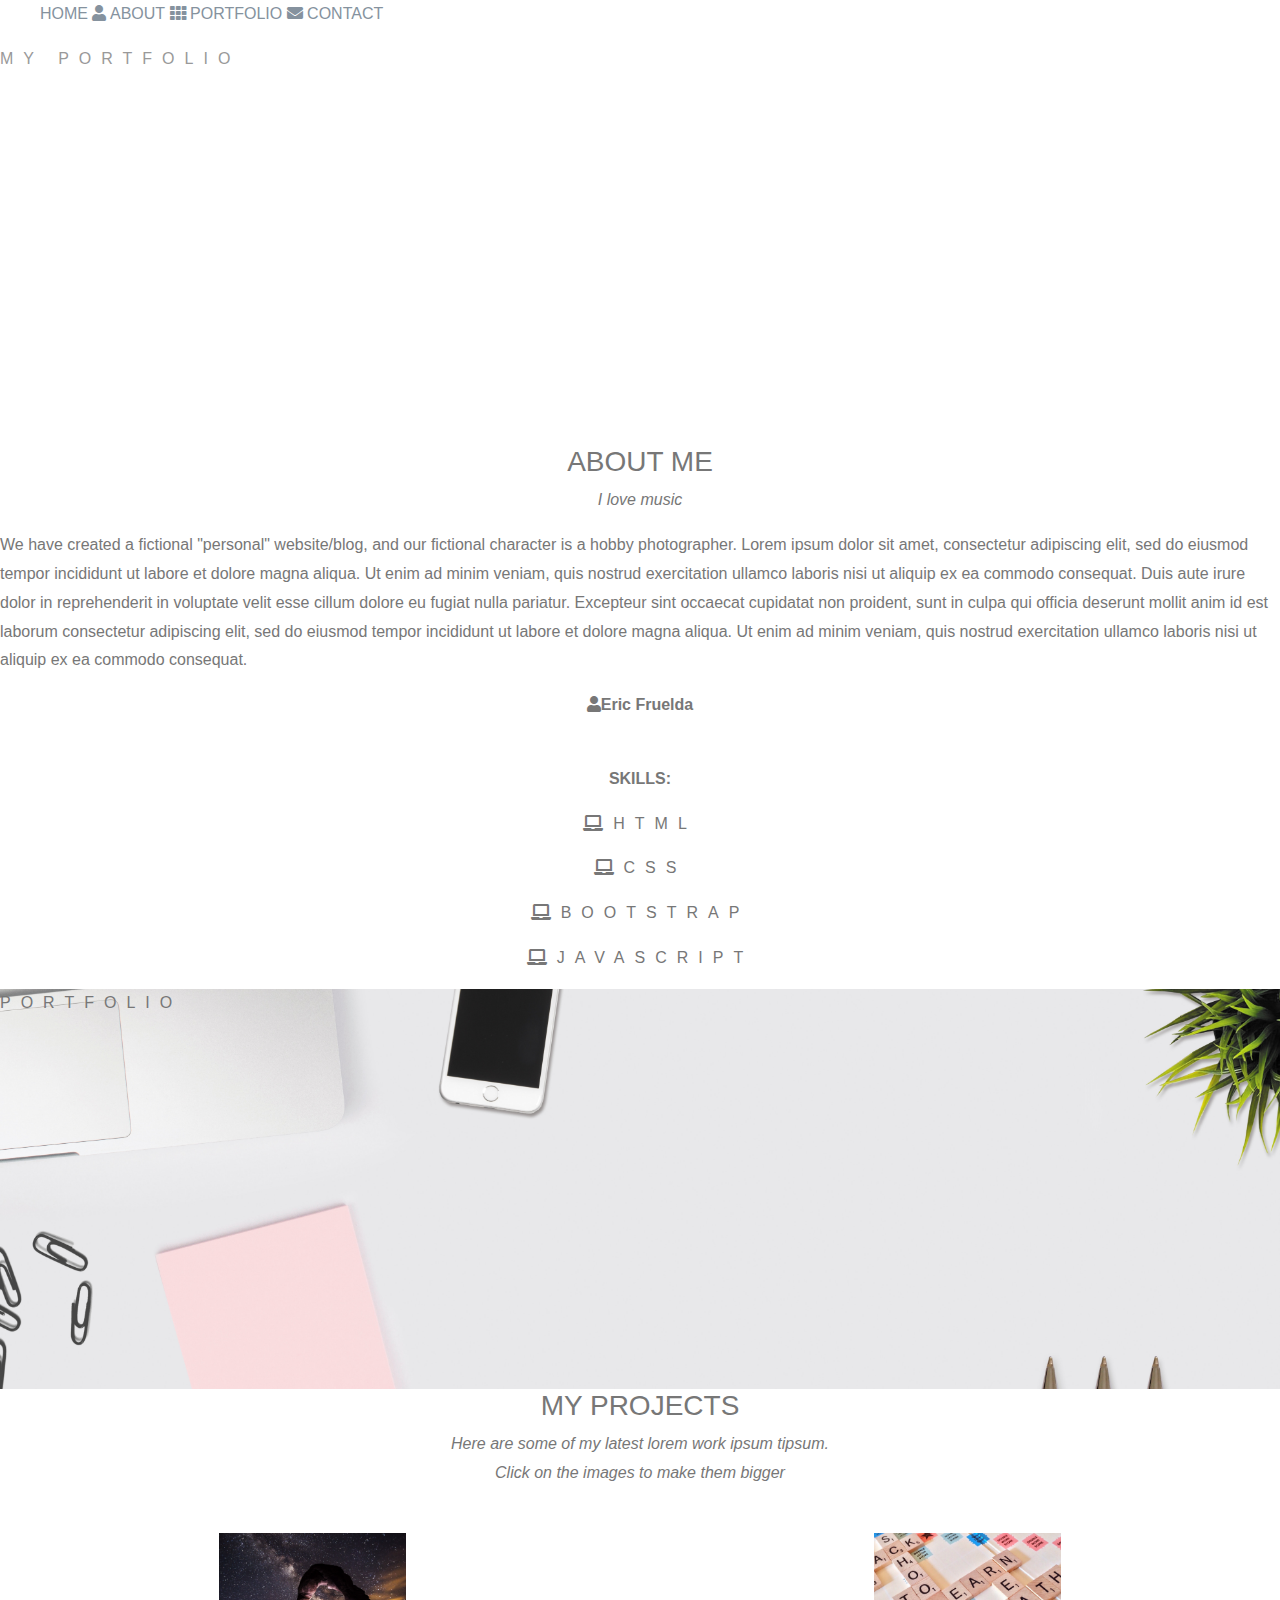
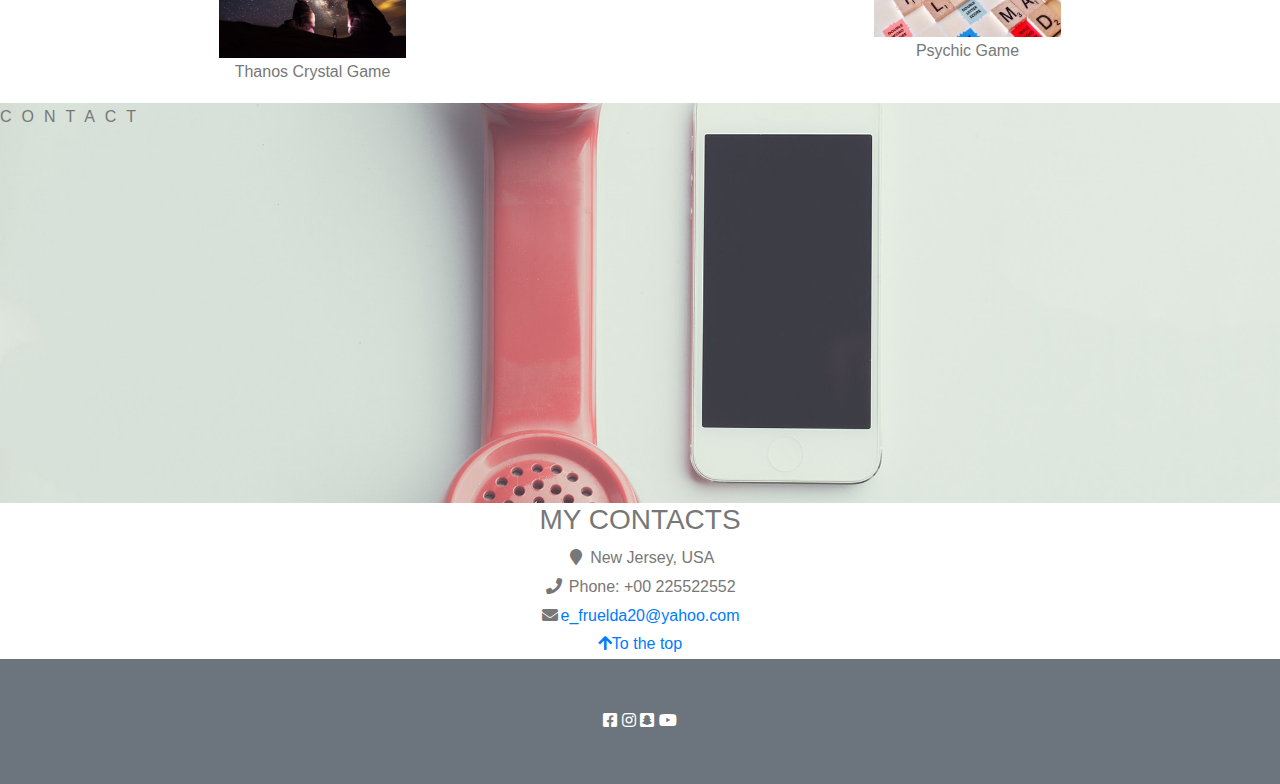
==== index.html @ f4513f0c "Updated Portfolio" ====
<!DOCTYPE html>
<html lang="en">
<head>
<meta charset="UTF-8">
<meta name="viewport" content="width=device-width, initial-scale=1.0">
<meta http-equiv="X-UA-Compatible" content="ie=edge">
<link rel="stylesheet" href="https://cdnjs.cloudflare.com/ajax/libs/twitter-bootstrap/4.3.1/css/bootstrap.min.css">
<link rel="stylesheet" href="https://cdnjs.cloudflare.com/ajax/libs/font-awesome/5.8.2/css/all.min.css">
<link rel="stylesheet" href="style.css">
<title>Title</title>
<script src="https://cdnjs.cloudflare.com/ajax/libs/jquery/3.4.1/jquery.slim.min.js"></script>
<script src="https://cdnjs.cloudflare.com/ajax/libs/popper.js/1.15.0/umd/popper.min.js"></script>
<script src="https://cdnjs.cloudflare.com/ajax/libs/twitter-bootstrap/4.3.1/js/bootstrap.min.js"></script>
</head>
<body>
<!-- Navbar (sit on top) -->
<div class="w3-top">
        <div class="w3-bar" id="myNavbar">
          
         <ul>
                <li><a href="#home">HOME</a></li>
                <li><a href="#about" class="w3-bar-item w3-button w3-hide-small"><i class="fa fa-user"></i> ABOUT</a></li>
                <li><a href="#portfolio" class="w3-bar-item w3-button w3-hide-small"><i class="fa fa-th"></i> PORTFOLIO</a></li>
                <li><a href="#contact" class="w3-bar-item w3-button w3-hide-small"><i class="fa fa-envelope"></i> CONTACT</a></li>
       
        </ul>   
      
        </div>
      
        
      
      <!-- First Parallax Image with Logo Text -->
      <div class="bgimg-1 w3-display-container w3-opacity-min" id="home">
        <div class="w3-display-middle" style="white-space:nowrap;">
          <span class="w3-center w3-padding-large w3-black w3-xlarge w3-wide w3-animate-opacity">MY <span class="w3-hide-small"></span> PORTFOLIO</span>
        </div>
      </div>
      
      <!-- Container (About Section) -->
      <div class="w3-content w3-container w3-padding-64" id="about">
        <h3 class="text-center">ABOUT ME</h3>
        <p class="text-center"><em>I love music</em></p>
        <p>We have created a fictional "personal" website/blog, and our fictional character is a hobby photographer. Lorem ipsum dolor sit amet, consectetur adipiscing elit, sed do eiusmod tempor incididunt ut labore et dolore magna aliqua. Ut enim ad minim veniam,
          quis nostrud exercitation ullamco laboris nisi ut aliquip ex ea commodo consequat. Duis aute irure dolor in reprehenderit in voluptate velit esse cillum dolore eu fugiat nulla pariatur. Excepteur sint occaecat cupidatat non proident, sunt in culpa
          qui officia deserunt mollit anim id est laborum consectetur adipiscing elit, sed do eiusmod tempor incididunt ut labore et dolore magna aliqua. Ut enim ad minim veniam, quis nostrud exercitation ullamco laboris nisi ut aliquip ex ea commodo consequat.</p>
        <div class="w3-row">
          <div class="w3-col m6 text-center w3-padding-large">
            <p><b><i class="fa fa-user text-center"></i>Eric Fruelda</b></p><br>
           
          </div>
      
         
        </div>
        <p class="w3-large text-center w3-padding-16"><strong>SKILLS:</strong></p>
      
        <p class="w3-wide text-center"><i class="fa fa-laptop"></i>HTML</p>
       
        <p class="w3-wide text-center"><i class="fa fa-laptop"></i>CSS</p>
        
        <p class="w3-wide text-center"><i class="fa fa-laptop"></i>BOOTSTRAP</p>

        <p class="w3-wide text-center"><i class="fa fa-laptop"></i>JAVASCRIPT</p>
      
      
      
        
      
      <!-- Second Parallax Image with Portfolio Text -->
      <div class="bgimg-2 w3-display-container w3-opacity-min">
        <div class="w3-display-middle">
          <span class="w3-xxlarge w3-text-white w3-wide">PORTFOLIO</span>
        </div>
      </div>
      
      <!-- Container (Portfolio Section) -->
      <div class="w3-content w3-container w3-padding-64" id="portfolio">
        <h3 class="text-center">MY PROJECTS</h3>
        <p class="text-center"><em>Here are some of my latest lorem work ipsum tipsum.<br> Click on the images to make them bigger</em></p><br>
      
        <!-- Responsive Grid. Four columns on tablets, laptops and desktops. Will stack on mobile devices/small screens (100% width) -->
        <div class="row">
          <div class="col m6 text-center" >
            <a href="./unit4game/index.html" target="blank"><img src="thanos.jpg" style="width:30%" onclick="onClick(this)"  alt="Thanos Crsytal Collector"></a>
         <p>Thanos Crystal Game</p>
        </div>
      
         <div class="col m6 text-center">
            <a href=" ./assets/index.html " target="blank"><img src="trivia.jpg" style="width:30%" onclick="onClick(this)" class="w3-hover-opacity" alt="Psychic Game"></a>
          <p>Psychic Game</p>
            </div>
      </div>
      
      <!-- Third Parallax Image with Portfolio Text -->
      <div class="bgimg-3 w3-display-container w3-opacity-min">
        <div class="w3-display-middle">
           <span class="w3-xxlarge w3-text-white w3-wide">CONTACT</span>
        </div>
      </div>
      
      <!-- Container (Contact Section) -->
      <div class="w3-content w3-container w3-padding-64" id="contact">
        <h3 class="text-center">MY CONTACTS</h3>
       
      
          <div class="w3-col m8 w3-panel text-center">
            <div class="w3-large w3-margin-bottom text-center">
              <i class="fa fa-map-marker fa-fw w3-hover-text-black w3-xlarge text-center"></i> New Jersey, USA<br>
              <i class="fa fa-phone fa-fw w3-hover-text-black w3-xlarge text-center"></i> Phone: +00 225522552<br>
              <i class="fa fa-envelope fa-fw w3-hover-text-black w3-xlarge text-center"></i><a href="mailto:e_fruelda20@yahoo.com">e_fruelda20@yahoo.com</a><br>
            </div>
           
           
          </div>
        </div>
      </div>
      
      <!-- Footer -->
      <footer class="w3-center w3-black w3-padding-64 w3-opacity w3-hover-opacity-off text-center ">
        <a href="#home" class="w3-button w3-light-grey text-center"><i class="fa fa-arrow-up w3-margin-right"></i>To the top</a>
        <div class="w3-xlarge w3-section bg-secondary text-white p-5 bg-secondary text-white text-center">
                <i class="fab fa-facebook-square"></i>
                <i class="fab fa-instagram"></i>
                <i class="fab fa-snapchat-square"></i>
                <i class="fab fa-youtube"></i>

        </div>
        
      </footer>
       
</body>
</html>
---- style.css ----
body,h1,h2,h3,h4,h5,h6 {font-family: "Lato", sans-serif;}
body, html {
  height: 100%;
  color: #777;
  line-height: 1.8;
}

ul{
    list-style: none;
}

li{
    display: inline; 
}
li a{
    color: #85929E;
}

a:hover{
    text-decoration: bold;
    color: #2C3E50;
}

/* Create a Parallax Effect */
.bgimg-1, .bgimg-2, .bgimg-3 {
  background-attachment: fixed;
  background-position: center;
  background-repeat: no-repeat;
  background-size: cover;
}

/* First image (Logo. Full height) */
.bgimg-1 {
  background-image: url("codes.jpg");
  min-height: 100%;
  opacity: 0.75;
}

/* Second image (Portfolio) */
.bgimg-2 {
  background-image: url("office.jpg");
  min-height: 400px;
}

/* Third image (Contact) */
.bgimg-3 {
  background-image: url("phone.jpg");
  min-height: 400px;
}

.w3-wide {letter-spacing: 10px;}
.w3-hover-opacity {cursor: pointer;}

/* Turn off parallax scrolling for tablets and phones */
@media only screen and (max-device-width: 1600px) {
  .bgimg-1, .bgimg-2, .bgimg-3 {
    background-attachment: scroll;
    min-height: 400px;
  }
}
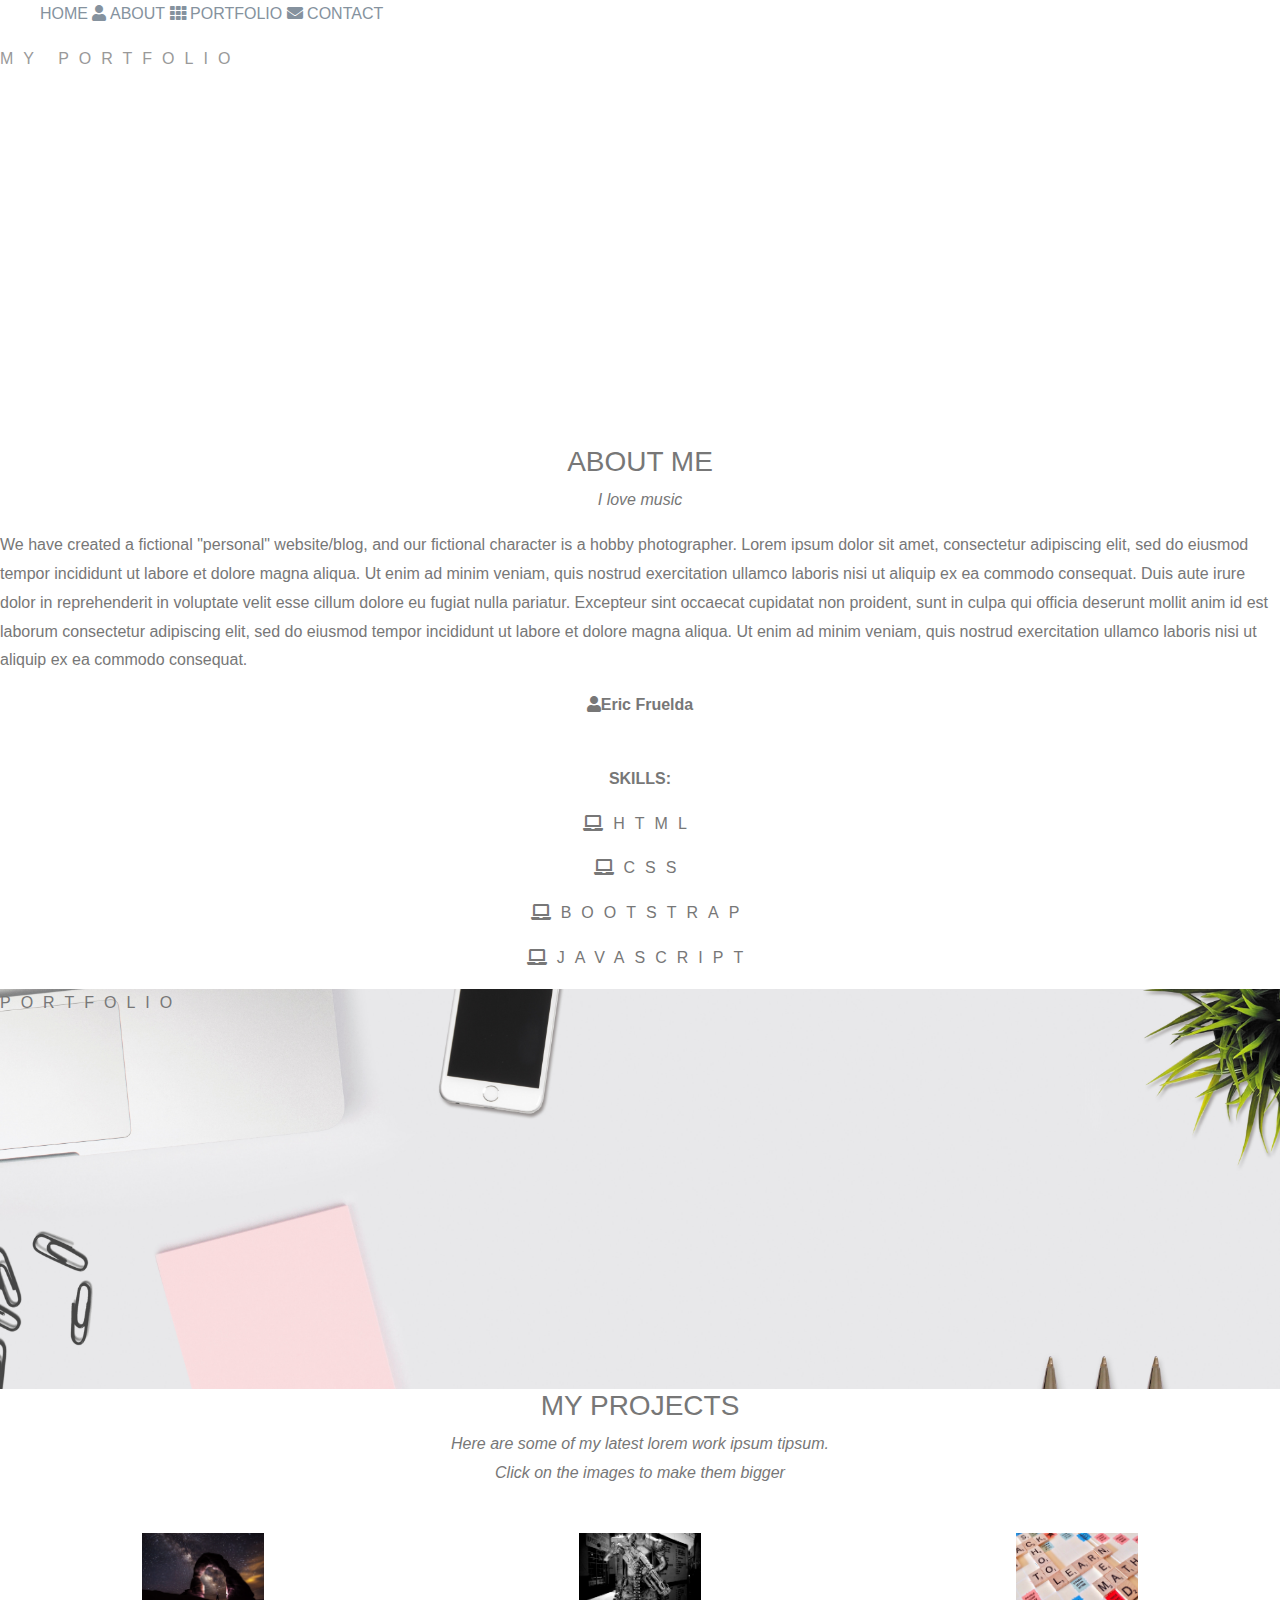
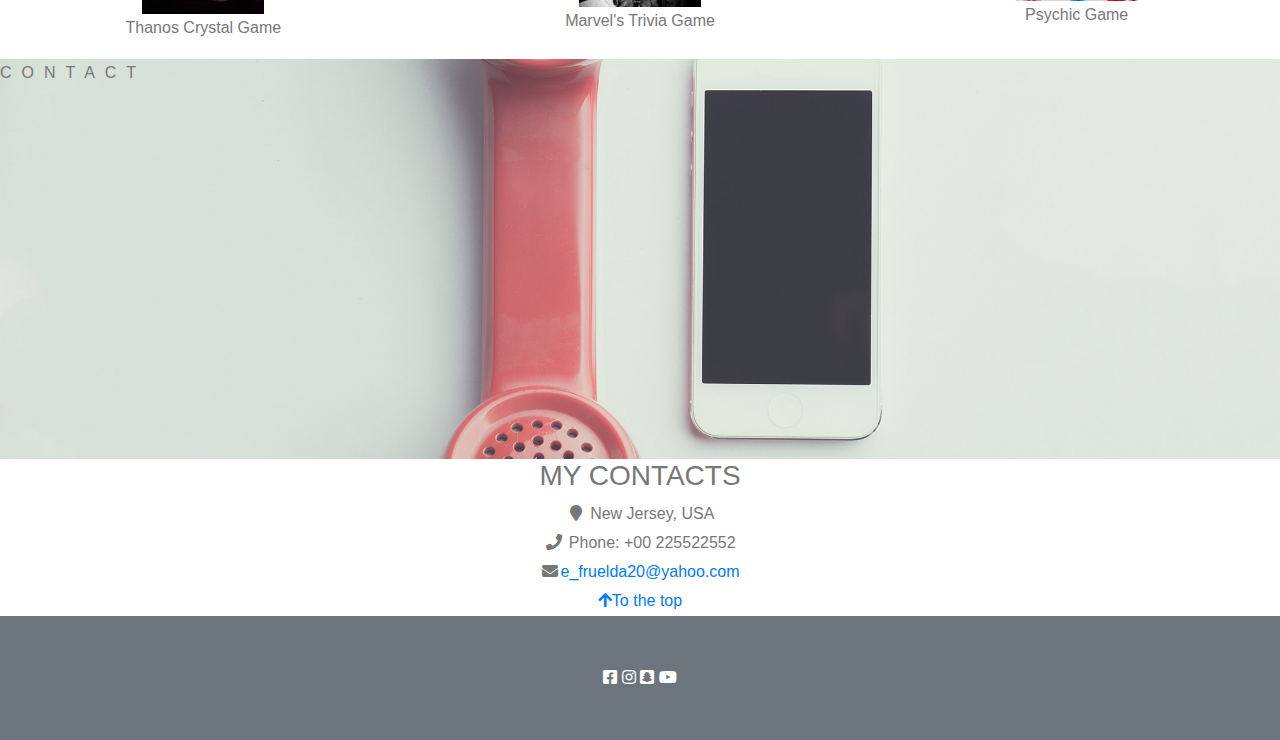
==== commit 1a26a5a5: "Updated Portfolio" ====
--- a/index.html
+++ b/index.html
@@ -83,6 +83,11 @@
             <a href="./unit4game/index.html" target="blank"><img src="thanos.jpg" style="width:30%" onclick="onClick(this)"  alt="Thanos Crsytal Collector"></a>
          <p>Thanos Crystal Game</p>
         </div>
+
+        <div class="col m6 text-center" >
+            <a href="./Trivia-Game/index.html" target="blank"><img src="marvel.jpg" style="width:30%" onclick="onClick(this)"  alt="Thanos Crsytal Collector"></a>
+         <p>Marvel's Trivia Game</p>
+        </div>
       
          <div class="col m6 text-center">
             <a href=" ./assets/index.html " target="blank"><img src="trivia.jpg" style="width:30%" onclick="onClick(this)" class="w3-hover-opacity" alt="Psychic Game"></a>
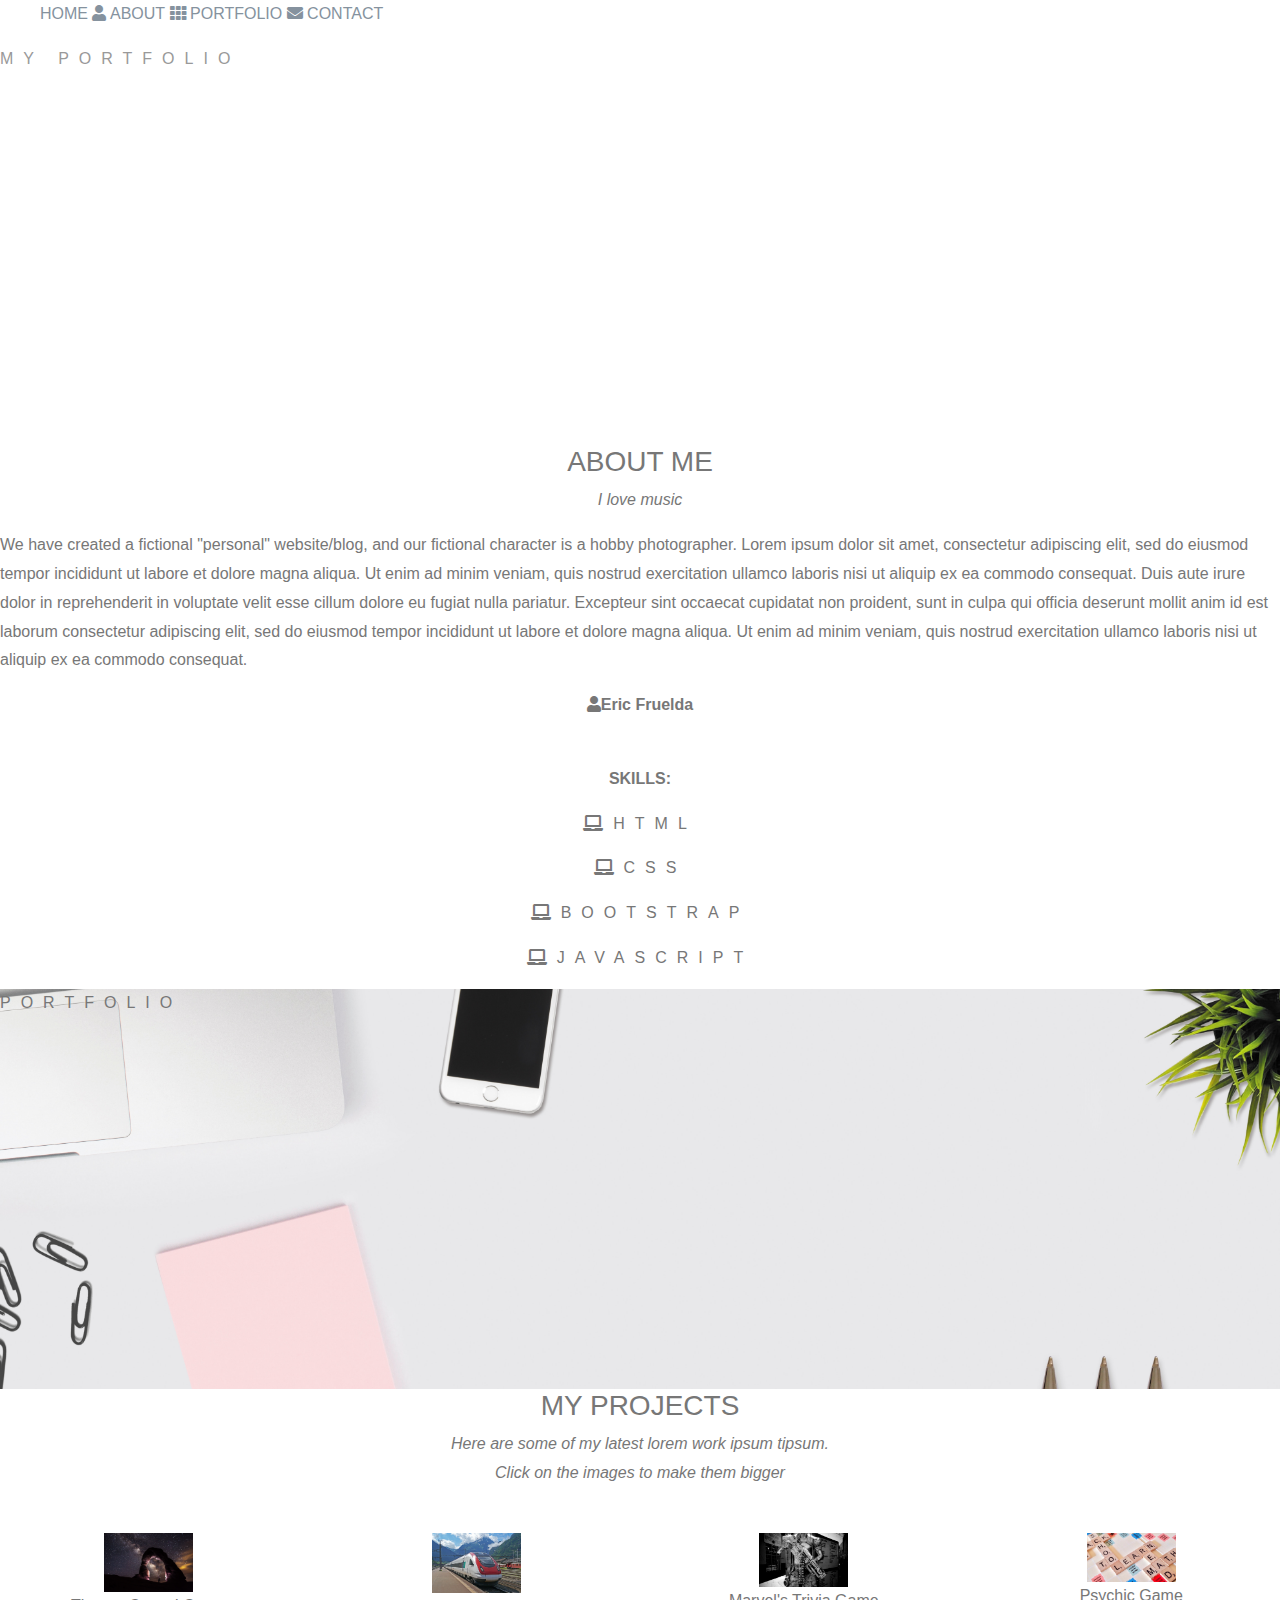
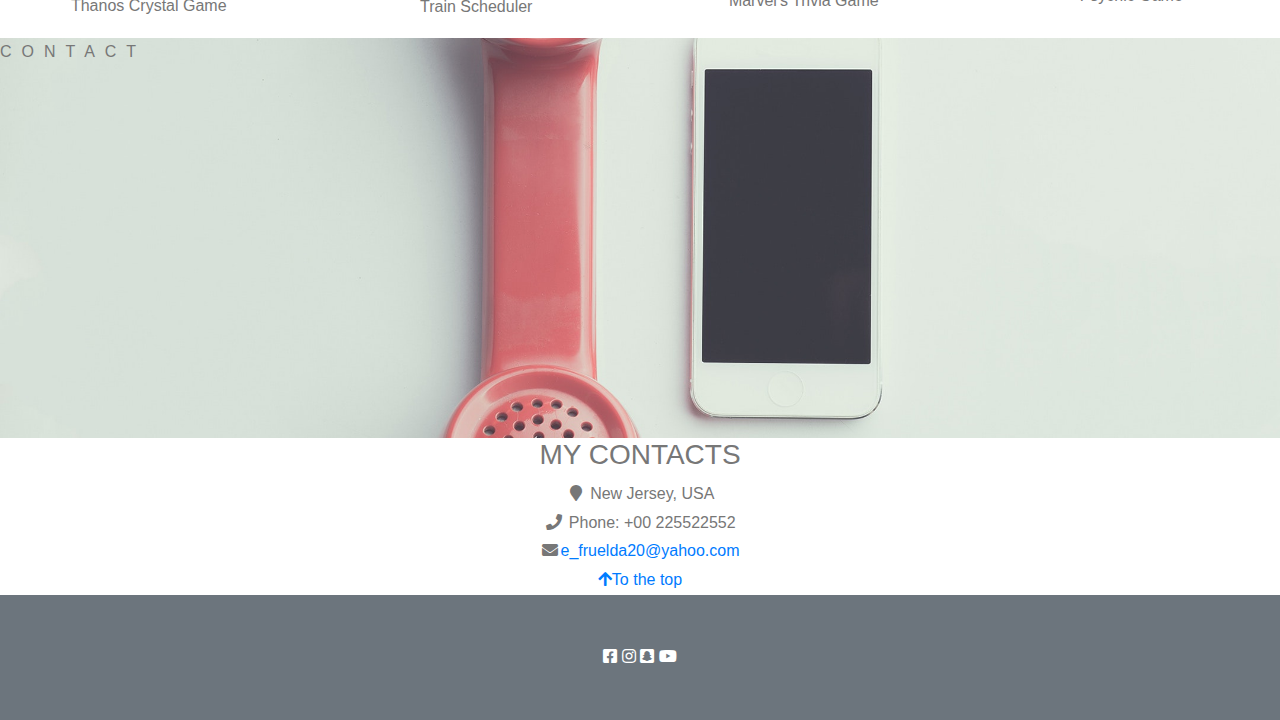
==== commit 3fe3c732: "updated portfolio" ====
--- a/index.html
+++ b/index.html
@@ -79,17 +79,22 @@
       
         <!-- Responsive Grid. Four columns on tablets, laptops and desktops. Will stack on mobile devices/small screens (100% width) -->
         <div class="row">
-          <div class="col m6 text-center" >
+          <div class="col m3 text-center" >
             <a href="./unit4game/index.html" target="blank"><img src="thanos.jpg" style="width:30%" onclick="onClick(this)"  alt="Thanos Crsytal Collector"></a>
          <p>Thanos Crystal Game</p>
         </div>
 
-        <div class="col m6 text-center" >
-            <a href="./Trivia-Game/index.html" target="blank"><img src="marvel.jpg" style="width:30%" onclick="onClick(this)"  alt="Thanos Crsytal Collector"></a>
+        <div class="col m3 text-center" >
+          <a href="./trainscheduler/index.html" target="blank"><img src="train.jpg" style="width:30%" onclick="onClick(this)"  alt="Thanos Crsytal Collector"></a>
+       <p>Train Scheduler</p>
+      </div>
+
+        <div class="col m3 text-center" >
+            <a href="./triviagame/index.html" target="blank"><img src="marvel.jpg" style="width:30%" onclick="onClick(this)"  alt="Thanos Crsytal Collector"></a>
          <p>Marvel's Trivia Game</p>
         </div>
       
-         <div class="col m6 text-center">
+         <div class="col m3 text-center">
             <a href=" ./assets/index.html " target="blank"><img src="trivia.jpg" style="width:30%" onclick="onClick(this)" class="w3-hover-opacity" alt="Psychic Game"></a>
           <p>Psychic Game</p>
             </div>
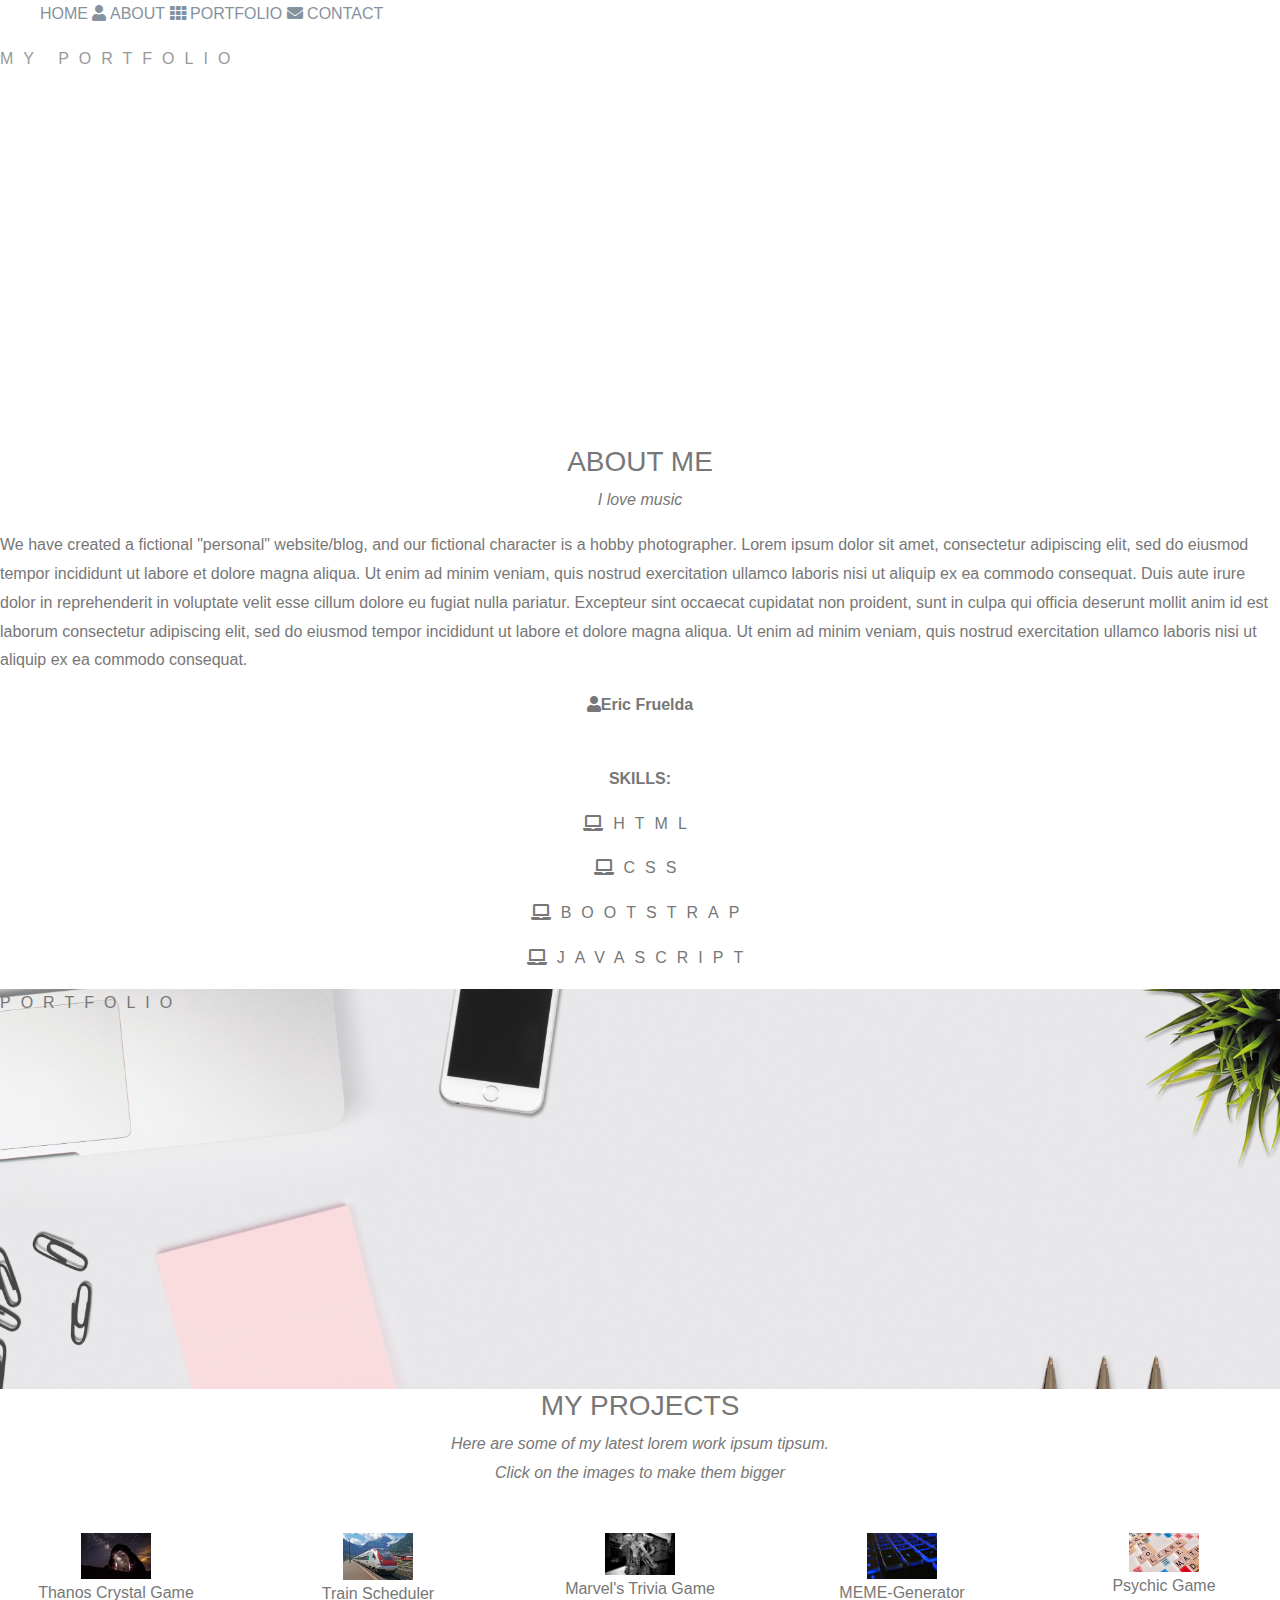
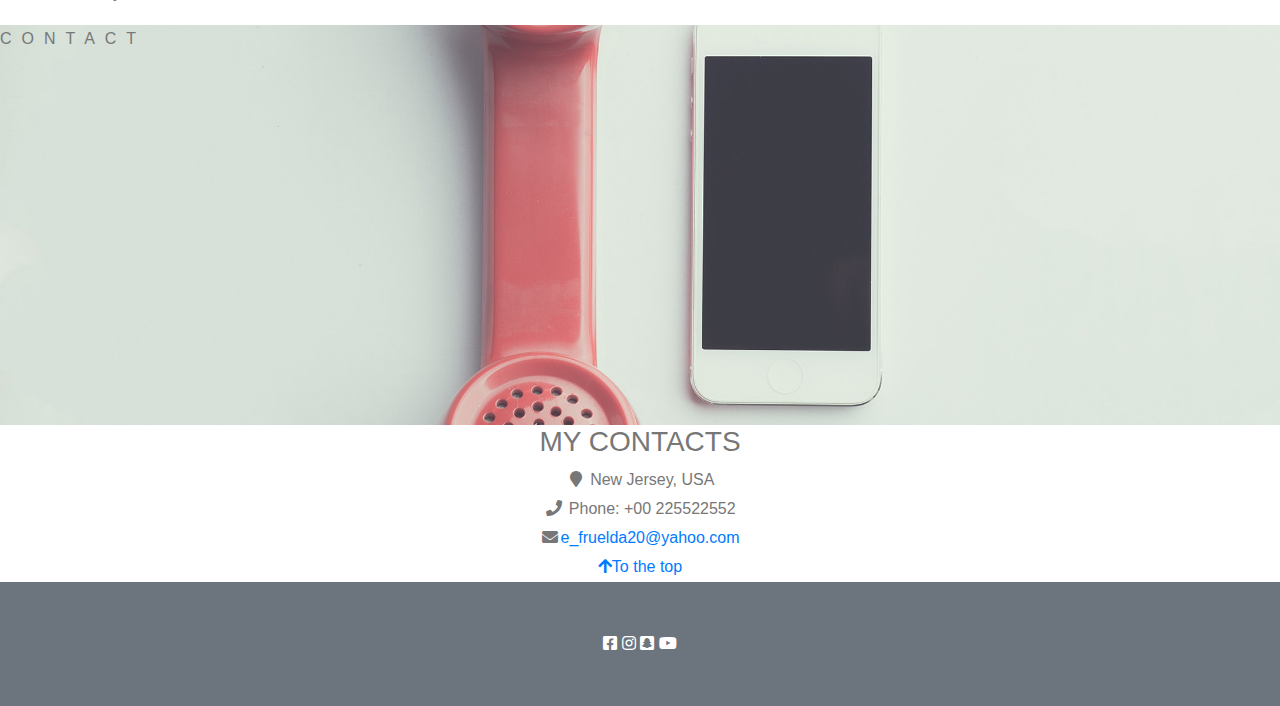
==== commit cbd94168: "updated portfolio" ====
--- a/index.html
+++ b/index.html
@@ -93,6 +93,11 @@
             <a href="./triviagame/index.html" target="blank"><img src="marvel.jpg" style="width:30%" onclick="onClick(this)"  alt="Thanos Crsytal Collector"></a>
          <p>Marvel's Trivia Game</p>
         </div>
+
+        <div class="col m3 text-center" >
+            <a href="./project/index.html" target="blank"><img src="keyboard.jpg" style="width:30%" onclick="onClick(this)"  alt="Meme Generator"></a>
+         <p>MEME-Generator</p>
+        </div>
       
          <div class="col m3 text-center">
             <a href=" ./assets/index.html " target="blank"><img src="trivia.jpg" style="width:30%" onclick="onClick(this)" class="w3-hover-opacity" alt="Psychic Game"></a>
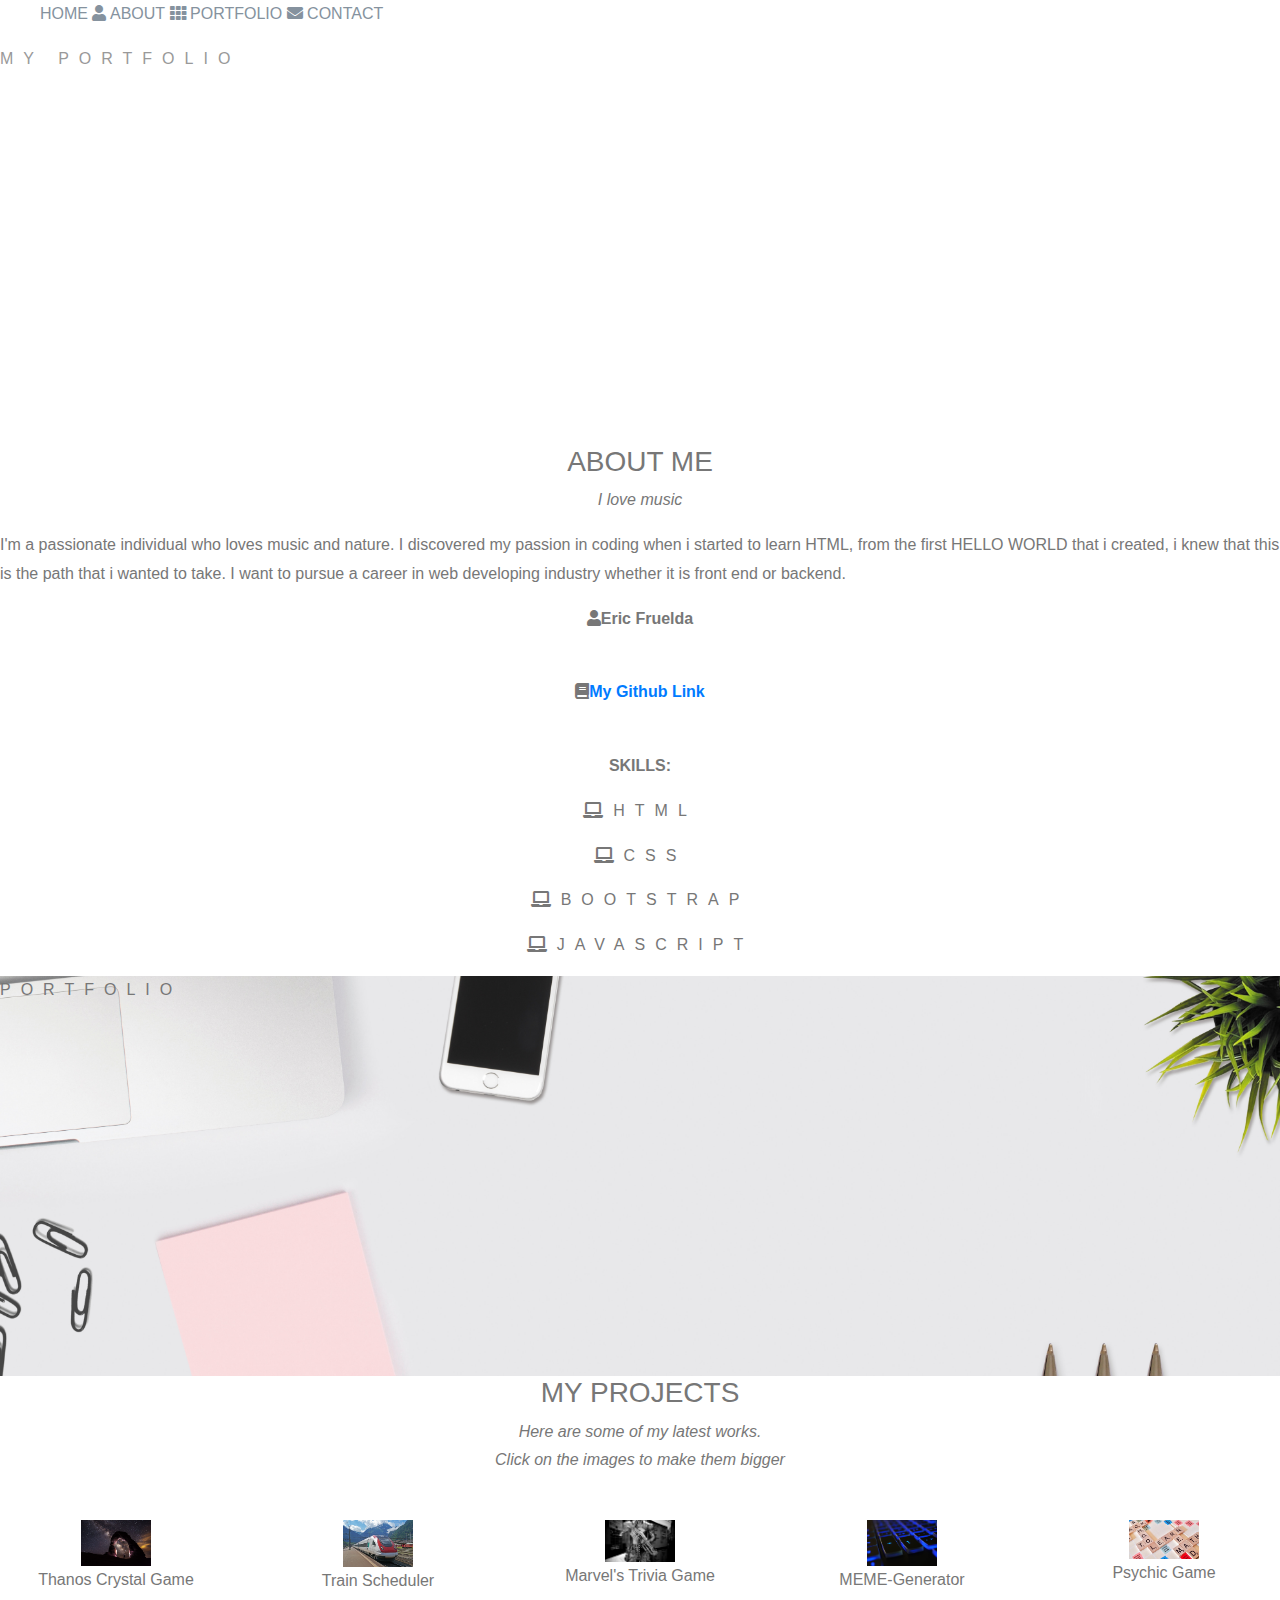
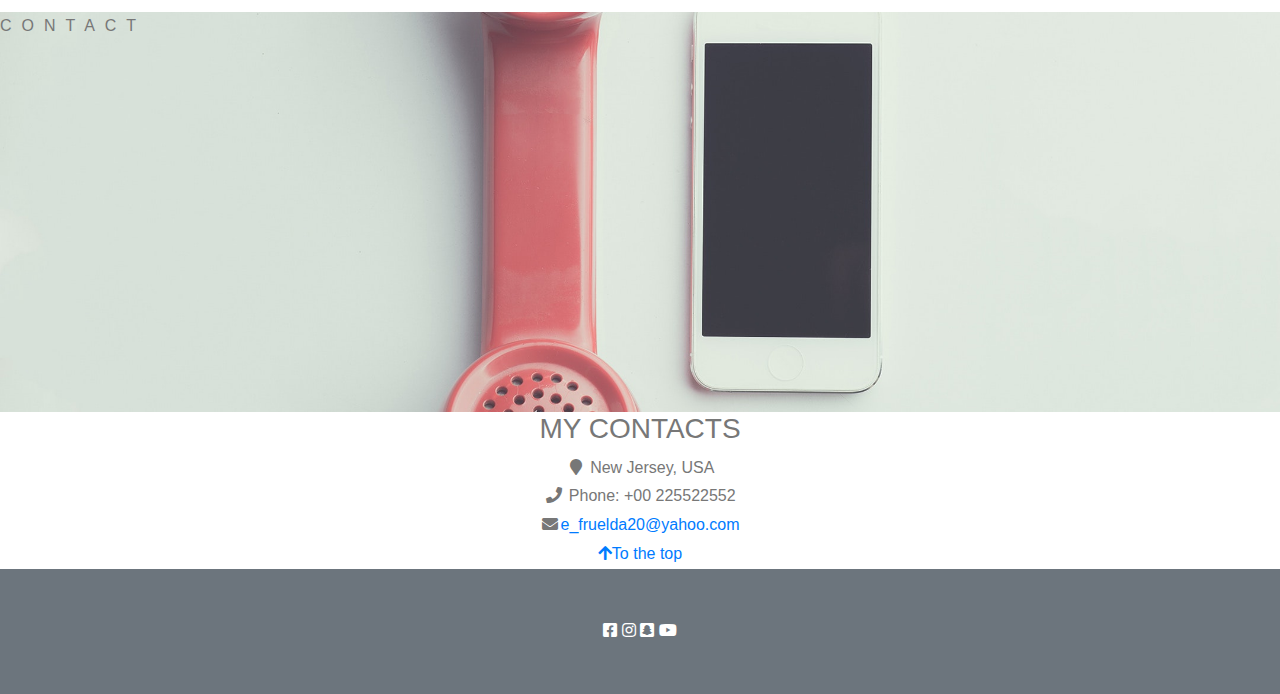
==== commit bbd79a5c: "updated portfolio" ====
--- a/index.html
+++ b/index.html
@@ -7,21 +7,21 @@
 <link rel="stylesheet" href="https://cdnjs.cloudflare.com/ajax/libs/twitter-bootstrap/4.3.1/css/bootstrap.min.css">
 <link rel="stylesheet" href="https://cdnjs.cloudflare.com/ajax/libs/font-awesome/5.8.2/css/all.min.css">
 <link rel="stylesheet" href="style.css">
-<title>Title</title>
+<title>Portfolio</title>
 <script src="https://cdnjs.cloudflare.com/ajax/libs/jquery/3.4.1/jquery.slim.min.js"></script>
 <script src="https://cdnjs.cloudflare.com/ajax/libs/popper.js/1.15.0/umd/popper.min.js"></script>
 <script src="https://cdnjs.cloudflare.com/ajax/libs/twitter-bootstrap/4.3.1/js/bootstrap.min.js"></script>
 </head>
 <body>
 <!-- Navbar (sit on top) -->
-<div class="w3-top">
-        <div class="w3-bar" id="myNavbar">
+<div class="ef-top">
+        <div class="ef-bar" id="myNavbar">
           
          <ul>
                 <li><a href="#home">HOME</a></li>
-                <li><a href="#about" class="w3-bar-item w3-button w3-hide-small"><i class="fa fa-user"></i> ABOUT</a></li>
-                <li><a href="#portfolio" class="w3-bar-item w3-button w3-hide-small"><i class="fa fa-th"></i> PORTFOLIO</a></li>
-                <li><a href="#contact" class="w3-bar-item w3-button w3-hide-small"><i class="fa fa-envelope"></i> CONTACT</a></li>
+                <li><a href="#about" class="ef-bar-item ef-button ef-hide-small"><i class="fa fa-user"></i> ABOUT</a></li>
+                <li><a href="#portfolio" class="ef-bar-item ef-button ef-hide-small"><i class="fa fa-th"></i> PORTFOLIO</a></li>
+                <li><a href="#contact" class="ef-bar-item ef-button ef-hide-small"><i class="fa fa-envelope"></i> CONTACT</a></li>
        
         </ul>   
       
@@ -30,52 +30,50 @@
         
       
       <!-- First Parallax Image with Logo Text -->
-      <div class="bgimg-1 w3-display-container w3-opacity-min" id="home">
-        <div class="w3-display-middle" style="white-space:nowrap;">
-          <span class="w3-center w3-padding-large w3-black w3-xlarge w3-wide w3-animate-opacity">MY <span class="w3-hide-small"></span> PORTFOLIO</span>
+      <div class="bgimg-1 ef-display-container ef-opacity-min" id="home">
+        <div class="ef-display-middle" style="white-space:nowrap;">
+          <span class="ef-center ef-padding-large ef-black ef-xlarge ef-wide ef-animate-opacity">MY <span class="ef-hide-small"></span> PORTFOLIO</span>
         </div>
       </div>
       
       <!-- Container (About Section) -->
-      <div class="w3-content w3-container w3-padding-64" id="about">
+      <div class="ef-content ef-container ef-padding-64" id="about">
         <h3 class="text-center">ABOUT ME</h3>
         <p class="text-center"><em>I love music</em></p>
-        <p>We have created a fictional "personal" website/blog, and our fictional character is a hobby photographer. Lorem ipsum dolor sit amet, consectetur adipiscing elit, sed do eiusmod tempor incididunt ut labore et dolore magna aliqua. Ut enim ad minim veniam,
-          quis nostrud exercitation ullamco laboris nisi ut aliquip ex ea commodo consequat. Duis aute irure dolor in reprehenderit in voluptate velit esse cillum dolore eu fugiat nulla pariatur. Excepteur sint occaecat cupidatat non proident, sunt in culpa
-          qui officia deserunt mollit anim id est laborum consectetur adipiscing elit, sed do eiusmod tempor incididunt ut labore et dolore magna aliqua. Ut enim ad minim veniam, quis nostrud exercitation ullamco laboris nisi ut aliquip ex ea commodo consequat.</p>
-        <div class="w3-row">
-          <div class="w3-col m6 text-center w3-padding-large">
+        <p>      I'm a passionate individual who loves music and nature. I discovered my passion in coding when i started to learn HTML, from the first HELLO WORLD that i created, i knew that this is the path that i wanted to take. I want to pursue a career in web developing industry whether it is front end or backend. </p>
+        <div class="ef-row">
+          <div class="ef-col m6 text-center ef-padding-large">
             <p><b><i class="fa fa-user text-center"></i>Eric Fruelda</b></p><br>
-           
+            <p><b><i class="fas fa-book text-center"></i><a href="https://github.com/rikkbrownstone" target="blank">My Github Link</a></b></p><br>
           </div>
       
          
         </div>
-        <p class="w3-large text-center w3-padding-16"><strong>SKILLS:</strong></p>
+        <p class="ef-large text-center padding-16"><strong>SKILLS:</strong></p>
       
-        <p class="w3-wide text-center"><i class="fa fa-laptop"></i>HTML</p>
+        <p class="ef-wide text-center"><i class="fa fa-laptop"></i>HTML</p>
        
-        <p class="w3-wide text-center"><i class="fa fa-laptop"></i>CSS</p>
+        <p class="ef-wide text-center"><i class="fa fa-laptop"></i>CSS</p>
         
-        <p class="w3-wide text-center"><i class="fa fa-laptop"></i>BOOTSTRAP</p>
+        <p class="ef-wide text-center"><i class="fa fa-laptop"></i>BOOTSTRAP</p>
 
-        <p class="w3-wide text-center"><i class="fa fa-laptop"></i>JAVASCRIPT</p>
+        <p class="ef-wide text-center"><i class="fa fa-laptop"></i>JAVASCRIPT</p>
       
       
       
         
       
       <!-- Second Parallax Image with Portfolio Text -->
-      <div class="bgimg-2 w3-display-container w3-opacity-min">
-        <div class="w3-display-middle">
-          <span class="w3-xxlarge w3-text-white w3-wide">PORTFOLIO</span>
+      <div class="bgimg-2 ef-display-container ef-opacity-min">
+        <div class="ef-display-middle">
+          <span class="ef-xxlarge ef-text-white ef-wide">PORTFOLIO</span>
         </div>
       </div>
       
       <!-- Container (Portfolio Section) -->
-      <div class="w3-content w3-container w3-padding-64" id="portfolio">
+      <div class="ef-content ef-container ef-padding-64" id="portfolio">
         <h3 class="text-center">MY PROJECTS</h3>
-        <p class="text-center"><em>Here are some of my latest lorem work ipsum tipsum.<br> Click on the images to make them bigger</em></p><br>
+        <p class="text-center"><em>Here are some of my latest  works.<br> Click on the images to make them bigger</em></p><br>
       
         <!-- Responsive Grid. Four columns on tablets, laptops and desktops. Will stack on mobile devices/small screens (100% width) -->
         <div class="row">
@@ -106,22 +104,22 @@
       </div>
       
       <!-- Third Parallax Image with Portfolio Text -->
-      <div class="bgimg-3 w3-display-container w3-opacity-min">
-        <div class="w3-display-middle">
-           <span class="w3-xxlarge w3-text-white w3-wide">CONTACT</span>
+      <div class="bgimg-3 ef-display-container ef-opacity-min">
+        <div class="ef-display-middle">
+           <span class="ef-xxlarge ef-text-white ef-wide">CONTACT</span>
         </div>
       </div>
       
       <!-- Container (Contact Section) -->
-      <div class="w3-content w3-container w3-padding-64" id="contact">
+      <div class="ef-content ef-container ef-padding-64" id="contact">
         <h3 class="text-center">MY CONTACTS</h3>
        
       
-          <div class="w3-col m8 w3-panel text-center">
-            <div class="w3-large w3-margin-bottom text-center">
-              <i class="fa fa-map-marker fa-fw w3-hover-text-black w3-xlarge text-center"></i> New Jersey, USA<br>
-              <i class="fa fa-phone fa-fw w3-hover-text-black w3-xlarge text-center"></i> Phone: +00 225522552<br>
-              <i class="fa fa-envelope fa-fw w3-hover-text-black w3-xlarge text-center"></i><a href="mailto:e_fruelda20@yahoo.com">e_fruelda20@yahoo.com</a><br>
+          <div class="ef-col m8 ef-panel text-center">
+            <div class="ef-large ef-margin-bottom text-center">
+              <i class="fa fa-map-marker fa-fw ef-hover-text-black ef-xlarge text-center"></i> New Jersey, USA<br>
+              <i class="fa fa-phone fa-fw ef-hover-text-black ef-xlarge text-center"></i> Phone: +00 225522552<br>
+              <i class="fa fa-envelope fa-fw ef-hover-text-black ef-xlarge text-center"></i><a href="mailto:e_fruelda20@yahoo.com">e_fruelda20@yahoo.com</a><br>
             </div>
            
            
@@ -130,9 +128,9 @@
       </div>
       
       <!-- Footer -->
-      <footer class="w3-center w3-black w3-padding-64 w3-opacity w3-hover-opacity-off text-center ">
-        <a href="#home" class="w3-button w3-light-grey text-center"><i class="fa fa-arrow-up w3-margin-right"></i>To the top</a>
-        <div class="w3-xlarge w3-section bg-secondary text-white p-5 bg-secondary text-white text-center">
+      <footer class="ef-center ef-black ef-padding-64 ef-opacity ef-hover-opacity-off text-center ">
+        <a href="#home" class="ef-button ef-light-grey text-center"><i class="fa fa-arrow-up ef-margin-right"></i>To the top</a>
+        <div class="ef-xlarge ef-section bg-secondary text-white p-5 bg-secondary text-white text-center">
                 <i class="fab fa-facebook-square"></i>
                 <i class="fab fa-instagram"></i>
                 <i class="fab fa-snapchat-square"></i>
--- a/style.css
+++ b/style.css
@@ -48,8 +48,8 @@
   min-height: 400px;
 }
 
-.w3-wide {letter-spacing: 10px;}
-.w3-hover-opacity {cursor: pointer;}
+.ef-wide {letter-spacing: 10px;}
+.ef-hover-opacity {cursor: pointer;}
 
 /* Turn off parallax scrolling for tablets and phones */
 @media only screen and (max-device-width: 1600px) {
